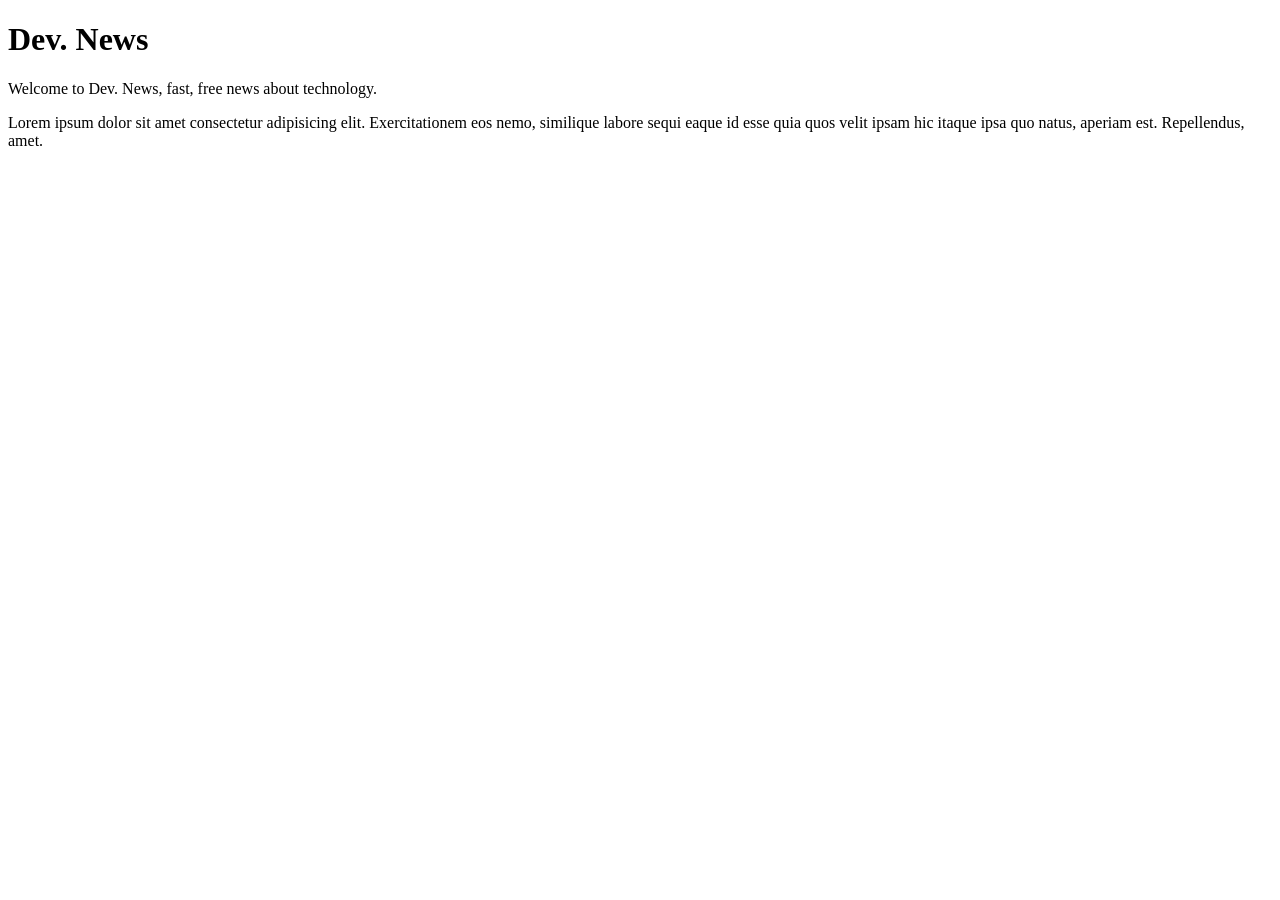
==== index.html @ 2fbd0246 "first commit" ====
<!doctype html>
<html>
  <head>
    <title>Welcome to Dev. News.</title>
  </head>
  <body>
    <h1>Dev. News</h1>
    <p>Welcome to Dev. News, fast, free news about technology.</p>
    <p>
      Lorem ipsum dolor sit amet consectetur adipisicing elit. Exercitationem
      eos nemo, similique labore sequi eaque id esse quia quos velit ipsam hic
      itaque ipsa quo natus, aperiam est. Repellendus, amet.
    </p>
  </body>
</html>
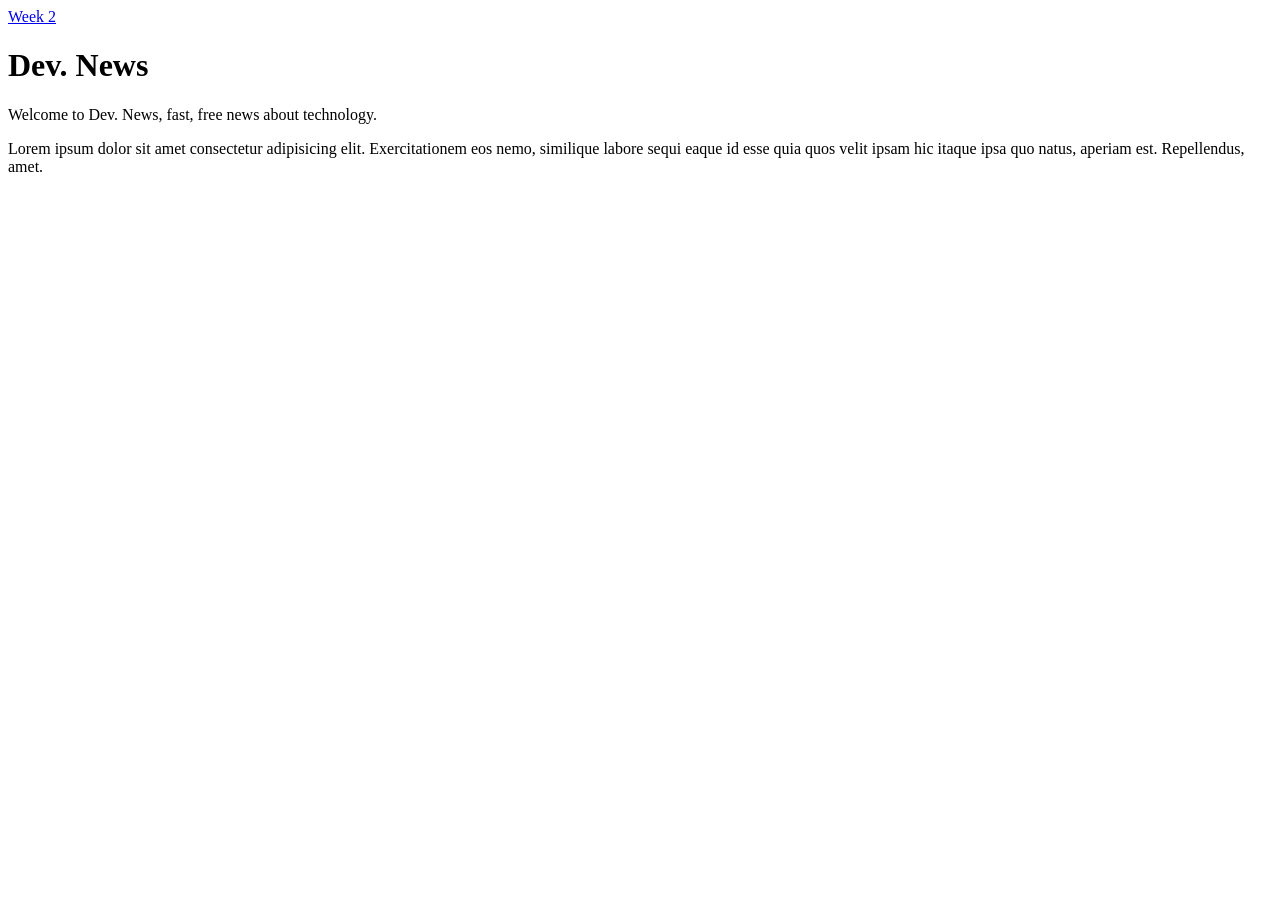
==== commit ca93e9a8: "week2" ====
--- a/index.html
+++ b/index.html
@@ -4,6 +4,7 @@
     <title>Welcome to Dev. News.</title>
   </head>
   <body>
+    <a href="week2/week2.html">Week 2</a>
     <h1>Dev. News</h1>
     <p>Welcome to Dev. News, fast, free news about technology.</p>
     <p>
